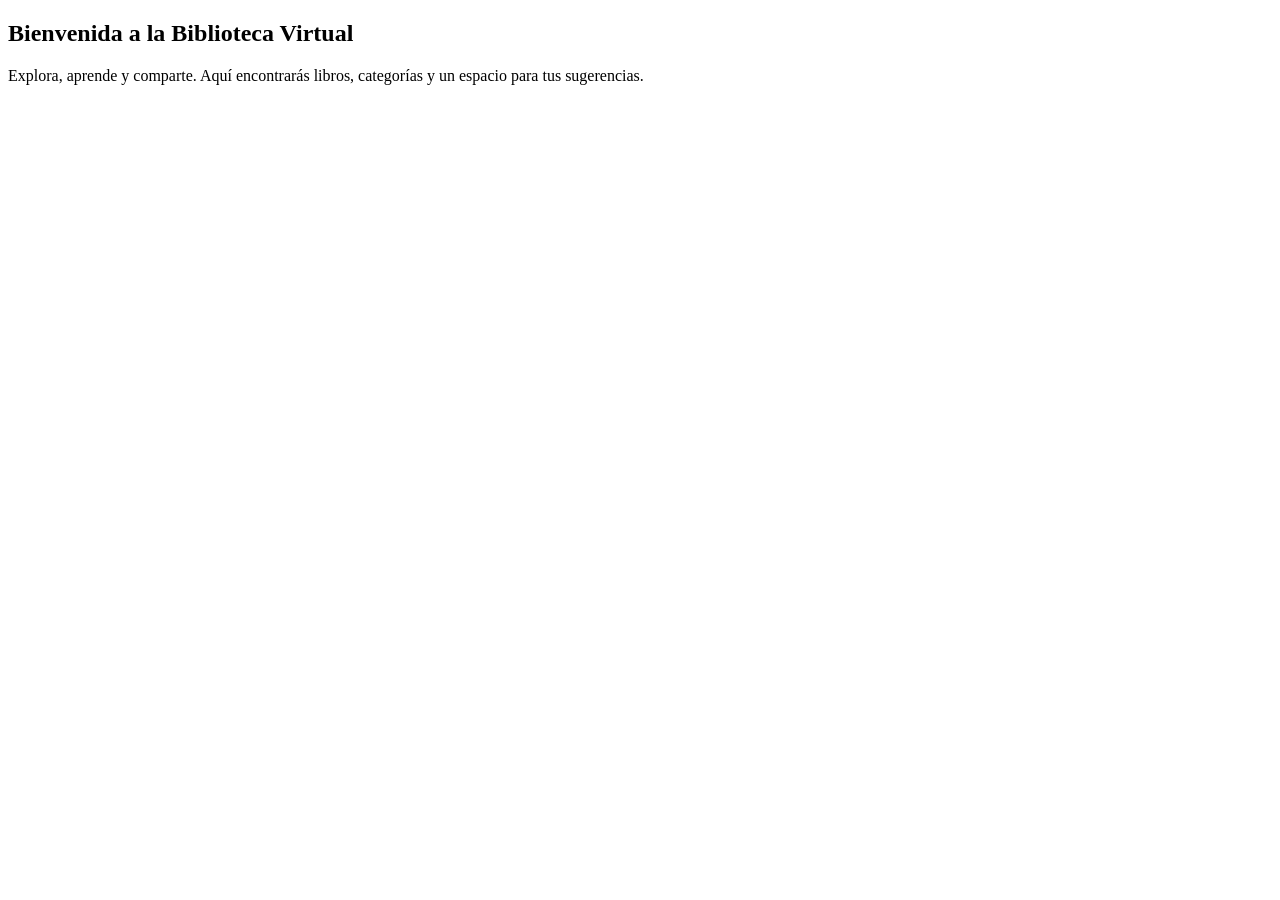
==== B1bl10teca/target/classes/templates/index.html @ 6ab2912d "Se sube parte 1 del codigo" ====
<!DOCTYPE html>
<html xmlns:th="http://www.thymeleaf.org" th:replace="base :: base">
<body>
    <section class="hero">
        <h2>Bienvenida a la Biblioteca Virtual</h2>
        <p>Explora, aprende y comparte. Aquí encontrarás libros, categorías y un espacio para tus sugerencias.</p>
        <iframe width="560" height="315" src="https://www.youtube.com/embed/2ov0cWQZJqI"
                title="Importancia de la lectura" frameborder="0" allowfullscreen></iframe>
    </section>

    <section class="contenido">
        <div class="bloque" th:replace="fragments/categoria :: categoria"></div>
        <div class="bloque" th:replace="fragments/libro :: libro"></div>
        <div class="bloque" th:replace="fragments/queja :: queja"></div>
    </section>
</body>
</html>
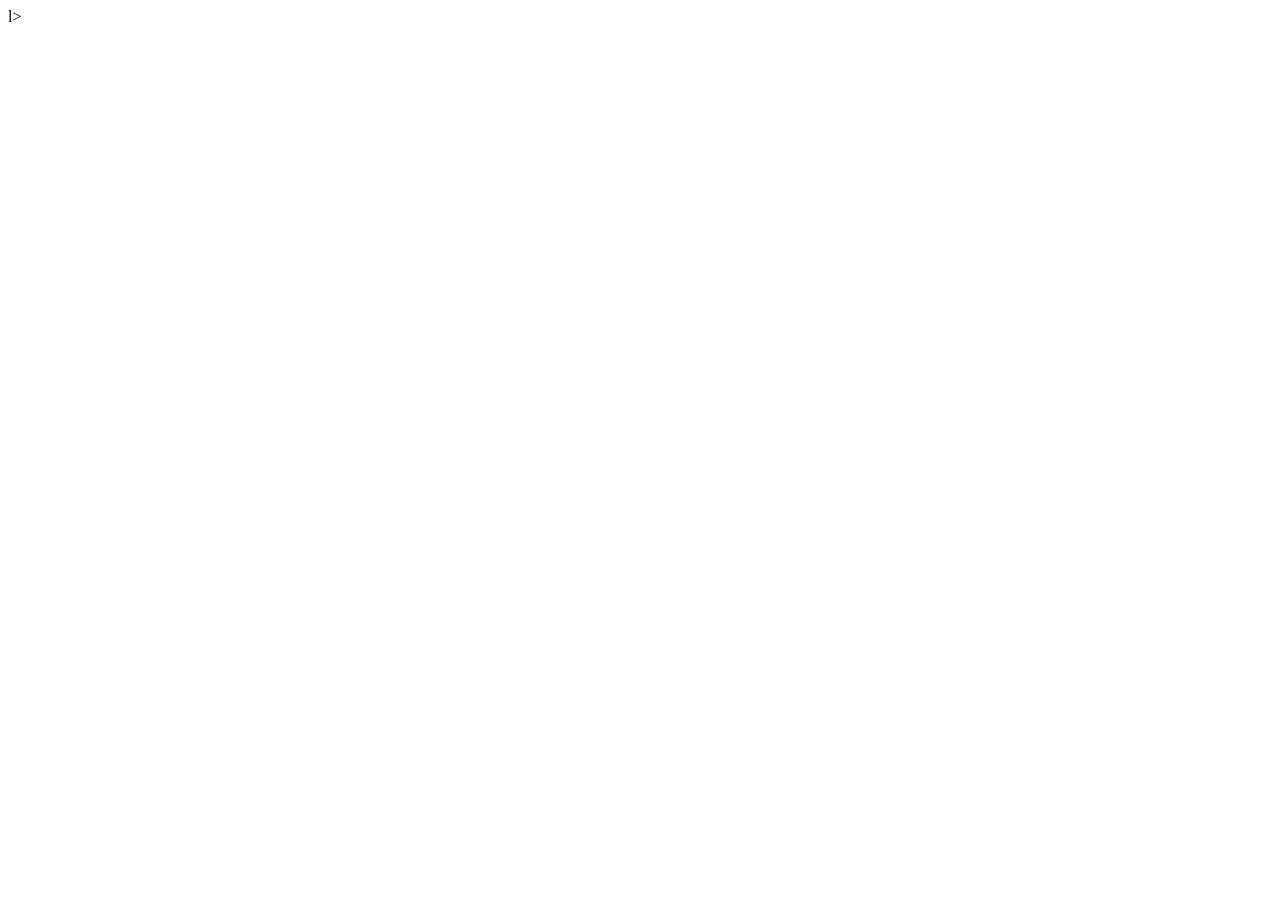
==== commit 29c7ee6f: "EjercicioPractico Finalizado Hola profe termine el ejecicio pero cuando lo corro inicia normal pero " ====
--- a/B1bl10teca/target/classes/templates/index.html
+++ b/B1bl10teca/target/classes/templates/index.html
@@ -1,17 +1,18 @@
 <!DOCTYPE html>
-<html xmlns:th="http://www.thymeleaf.org" th:replace="base :: base">
-<body>
-    <section class="hero">
-        <h2>Bienvenida a la Biblioteca Virtual</h2>
-        <p>Explora, aprende y comparte. Aquí encontrarás libros, categorías y un espacio para tus sugerencias.</p>
-        <iframe width="560" height="315" src="https://www.youtube.com/embed/2ov0cWQZJqI"
-                title="Importancia de la lectura" frameborder="0" allowfullscreen></iframe>
-    </section>
-
-    <section class="contenido">
-        <div class="bloque" th:replace="fragments/categoria :: categoria"></div>
-        <div class="bloque" th:replace="fragments/libro :: libro"></div>
-        <div class="bloque" th:replace="fragments/queja :: queja"></div>
-    </section>
-</body>
-</html>+<!--
+Click nbfs://nbhost/SystemFileSystem/Templates/Licenses/license-default.txt to change this license
+Click nbfs://nbhost/SystemFileSystem/Templates/Other/html.html to edit this template
+-->
+<html xmlns="http://www.w3.org/1999/xhtml"
+      xmlns:th="http://www.thymeleaf.org"      
+      xmlns:sec="http://www.thymeleaf.org/thymeleaf-extras-springsecurity6">
+    
+    <head th:replace="~{general/fragmentos :: head}"/>
+    <body>
+            <header th:replace="~{general/fragmentos :: header}"/>
+        
+            <footer th:replace="~{general/fragmentos :: footer}"/>
+        
+    </body>
+</html>
+ l>
